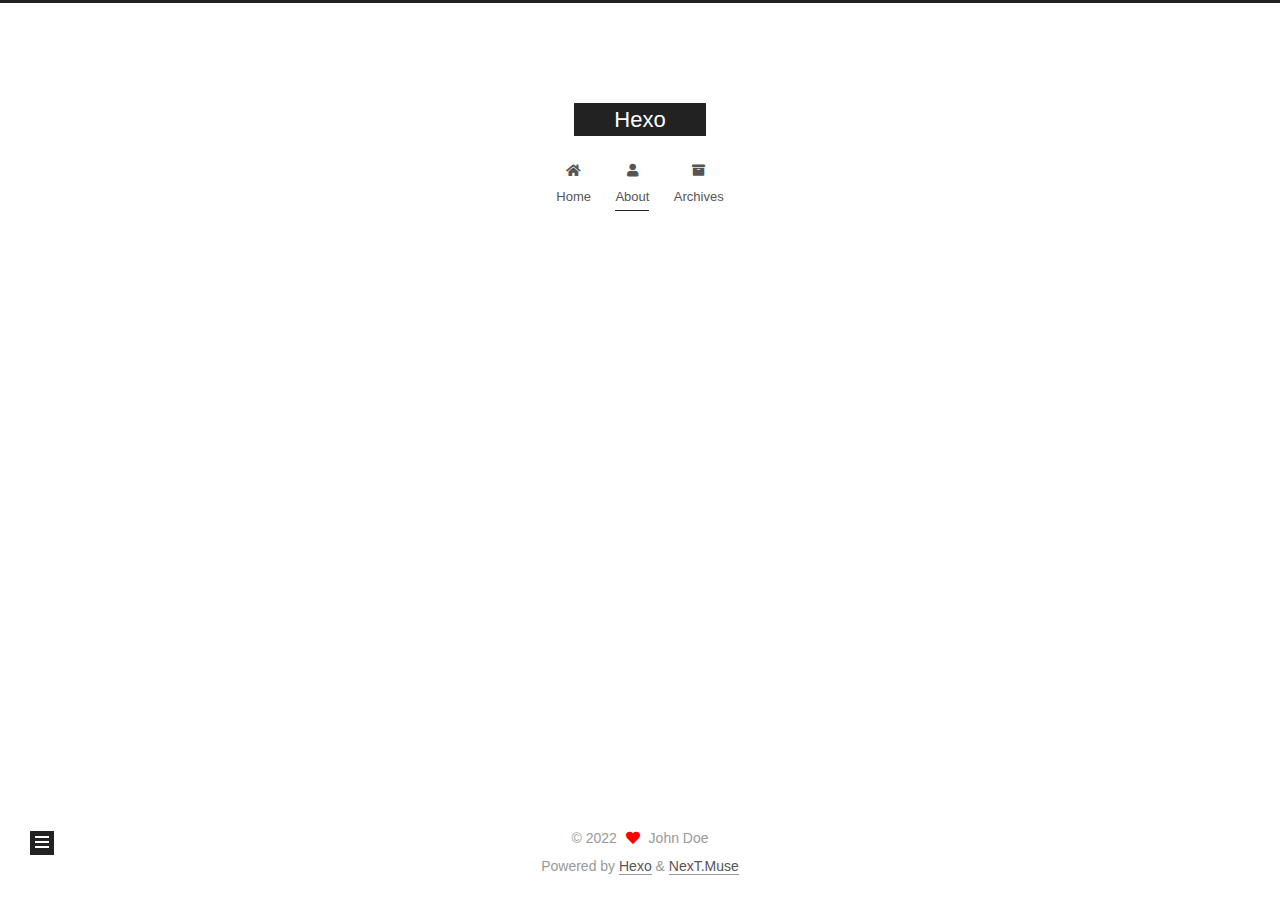
==== about/index.html @ 8fcbbedd "Site updated: 2022-01-20 19:32:30" ====
<!DOCTYPE html>
<html lang="en">
<head>
  <meta charset="UTF-8">
<meta name="viewport" content="width=device-width, initial-scale=1, maximum-scale=2">
<meta name="theme-color" content="#222">
<meta name="generator" content="Hexo 5.4.0">
  <link rel="apple-touch-icon" sizes="180x180" href="/images/apple-touch-icon-next.png">
  <link rel="icon" type="image/png" sizes="32x32" href="/images/favicon-32x32-next.png">
  <link rel="icon" type="image/png" sizes="16x16" href="/images/favicon-16x16-next.png">
  <link rel="mask-icon" href="/images/logo.svg" color="#222">

<link rel="stylesheet" href="/css/main.css">


<link rel="stylesheet" href="/lib/font-awesome/css/all.min.css">

<script id="hexo-configurations">
    var NexT = window.NexT || {};
    var CONFIG = {"hostname":"example.com","root":"/","scheme":"Muse","version":"7.8.0","exturl":false,"sidebar":{"position":"left","display":"post","padding":18,"offset":12,"onmobile":false},"copycode":{"enable":false,"show_result":false,"style":null},"back2top":{"enable":true,"sidebar":false,"scrollpercent":false},"bookmark":{"enable":false,"color":"#222","save":"auto"},"fancybox":false,"mediumzoom":false,"lazyload":false,"pangu":false,"comments":{"style":"tabs","active":null,"storage":true,"lazyload":false,"nav":null},"algolia":{"hits":{"per_page":10},"labels":{"input_placeholder":"Search for Posts","hits_empty":"We didn't find any results for the search: ${query}","hits_stats":"${hits} results found in ${time} ms"}},"localsearch":{"enable":false,"trigger":"auto","top_n_per_article":1,"unescape":false,"preload":false},"motion":{"enable":true,"async":false,"transition":{"post_block":"fadeIn","post_header":"slideDownIn","post_body":"slideDownIn","coll_header":"slideLeftIn","sidebar":"slideUpIn"}}};
  </script>

  <meta name="description" content="你好，我是林林。">
<meta property="og:type" content="website">
<meta property="og:title" content="about">
<meta property="og:url" content="http://example.com/about/index.html">
<meta property="og:site_name" content="Hexo">
<meta property="og:description" content="你好，我是林林。">
<meta property="og:locale" content="en_US">
<meta property="article:published_time" content="2022-01-20T11:14:21.000Z">
<meta property="article:modified_time" content="2022-01-20T11:15:12.219Z">
<meta property="article:author" content="John Doe">
<meta name="twitter:card" content="summary">

<link rel="canonical" href="http://example.com/about/">


<script id="page-configurations">
  // https://hexo.io/docs/variables.html
  CONFIG.page = {
    sidebar: "",
    isHome : false,
    isPost : false,
    lang   : 'en'
  };
</script>

  <title>about | Hexo
</title>
  






  <noscript>
  <style>
  .use-motion .brand,
  .use-motion .menu-item,
  .sidebar-inner,
  .use-motion .post-block,
  .use-motion .pagination,
  .use-motion .comments,
  .use-motion .post-header,
  .use-motion .post-body,
  .use-motion .collection-header { opacity: initial; }

  .use-motion .site-title,
  .use-motion .site-subtitle {
    opacity: initial;
    top: initial;
  }

  .use-motion .logo-line-before i { left: initial; }
  .use-motion .logo-line-after i { right: initial; }
  </style>
</noscript>

</head>

<body itemscope itemtype="http://schema.org/WebPage">
  <div class="container use-motion">
    <div class="headband"></div>

    <header class="header" itemscope itemtype="http://schema.org/WPHeader">
      <div class="header-inner"><div class="site-brand-container">
  <div class="site-nav-toggle">
    <div class="toggle" aria-label="Toggle navigation bar">
      <span class="toggle-line toggle-line-first"></span>
      <span class="toggle-line toggle-line-middle"></span>
      <span class="toggle-line toggle-line-last"></span>
    </div>
  </div>

  <div class="site-meta">

    <a href="/" class="brand" rel="start">
      <span class="logo-line-before"><i></i></span>
      <h1 class="site-title">Hexo</h1>
      <span class="logo-line-after"><i></i></span>
    </a>
  </div>

  <div class="site-nav-right">
    <div class="toggle popup-trigger">
    </div>
  </div>
</div>




<nav class="site-nav">
  <ul id="menu" class="main-menu menu">
        <li class="menu-item menu-item-home">

    <a href="/" rel="section"><i class="fa fa-home fa-fw"></i>Home</a>

  </li>
        <li class="menu-item menu-item-about">

    <a href="/about/" rel="section"><i class="fa fa-user fa-fw"></i>About</a>

  </li>
        <li class="menu-item menu-item-archives">

    <a href="/archives/" rel="section"><i class="fa fa-archive fa-fw"></i>Archives</a>

  </li>
  </ul>
</nav>




</div>
    </header>

    
  <div class="back-to-top">
    <i class="fa fa-arrow-up"></i>
    <span>0%</span>
  </div>


    <main class="main">
      <div class="main-inner">
        <div class="content-wrap">
          
  
  

          <div class="content page posts-expand">
            

    
    
    
    <div class="post-block" lang="en">
      <header class="post-header">

<h1 class="post-title" itemprop="name headline">about
</h1>

<div class="post-meta">
  

</div>

</header>

      
      
      
      <div class="post-body">
          <p>你好，我是林林。</p>

      </div>
      
      
      
    </div>
    

    
    
    


          </div>
          

<script>
  window.addEventListener('tabs:register', () => {
    let { activeClass } = CONFIG.comments;
    if (CONFIG.comments.storage) {
      activeClass = localStorage.getItem('comments_active') || activeClass;
    }
    if (activeClass) {
      let activeTab = document.querySelector(`a[href="#comment-${activeClass}"]`);
      if (activeTab) {
        activeTab.click();
      }
    }
  });
  if (CONFIG.comments.storage) {
    window.addEventListener('tabs:click', event => {
      if (!event.target.matches('.tabs-comment .tab-content .tab-pane')) return;
      let commentClass = event.target.classList[1];
      localStorage.setItem('comments_active', commentClass);
    });
  }
</script>

        </div>
          
  
  <div class="toggle sidebar-toggle">
    <span class="toggle-line toggle-line-first"></span>
    <span class="toggle-line toggle-line-middle"></span>
    <span class="toggle-line toggle-line-last"></span>
  </div>

  <aside class="sidebar">
    <div class="sidebar-inner">

      <ul class="sidebar-nav motion-element">
        <li class="sidebar-nav-toc">
          Table of Contents
        </li>
        <li class="sidebar-nav-overview">
          Overview
        </li>
      </ul>

      <!--noindex-->
      <div class="post-toc-wrap sidebar-panel">
      </div>
      <!--/noindex-->

      <div class="site-overview-wrap sidebar-panel">
        <div class="site-author motion-element" itemprop="author" itemscope itemtype="http://schema.org/Person">
  <p class="site-author-name" itemprop="name">John Doe</p>
  <div class="site-description" itemprop="description"></div>
</div>
<div class="site-state-wrap motion-element">
  <nav class="site-state">
      <div class="site-state-item site-state-posts">
          <a href="/archives/">
        
          <span class="site-state-item-count">1</span>
          <span class="site-state-item-name">posts</span>
        </a>
      </div>
  </nav>
</div>



      </div>

    </div>
  </aside>
  <div id="sidebar-dimmer"></div>


      </div>
    </main>

    <footer class="footer">
      <div class="footer-inner">
        

        

<div class="copyright">
  
  &copy; 
  <span itemprop="copyrightYear">2022</span>
  <span class="with-love">
    <i class="fa fa-heart"></i>
  </span>
  <span class="author" itemprop="copyrightHolder">John Doe</span>
</div>
  <div class="powered-by">Powered by <a href="https://hexo.io/" class="theme-link" rel="noopener" target="_blank">Hexo</a> & <a href="https://muse.theme-next.org/" class="theme-link" rel="noopener" target="_blank">NexT.Muse</a>
  </div>

        








      </div>
    </footer>
  </div>

  
  <script src="/lib/anime.min.js"></script>
  <script src="/lib/velocity/velocity.min.js"></script>
  <script src="/lib/velocity/velocity.ui.min.js"></script>

<script src="/js/utils.js"></script>

<script src="/js/motion.js"></script>


<script src="/js/schemes/muse.js"></script>


<script src="/js/next-boot.js"></script>




  















  

  

</body>
</html>
---- css/main.css ----
:root {
  --body-bg-color: #fff;
  --content-bg-color: #fff;
  --card-bg-color: #f5f5f5;
  --text-color: #555;
  --blockquote-color: #666;
  --link-color: #555;
  --link-hover-color: #222;
  --brand-color: #fff;
  --brand-hover-color: #fff;
  --table-row-odd-bg-color: #f9f9f9;
  --table-row-hover-bg-color: #f5f5f5;
  --menu-item-bg-color: #f5f5f5;
  --btn-default-bg: #222;
  --btn-default-color: #fff;
  --btn-default-border-color: #222;
  --btn-default-hover-bg: #fff;
  --btn-default-hover-color: #222;
  --btn-default-hover-border-color: #222;
}
html {
  line-height: 1.15; /* 1 */
  -webkit-text-size-adjust: 100%; /* 2 */
}
body {
  margin: 0;
}
main {
  display: block;
}
h1 {
  font-size: 2em;
  margin: 0.67em 0;
}
hr {
  box-sizing: content-box; /* 1 */
  height: 0; /* 1 */
  overflow: visible; /* 2 */
}
pre {
  font-family: monospace, monospace; /* 1 */
  font-size: 1em; /* 2 */
}
a {
  background: transparent;
}
abbr[title] {
  border-bottom: none; /* 1 */
  text-decoration: underline; /* 2 */
  text-decoration: underline dotted; /* 2 */
}
b,
strong {
  font-weight: bolder;
}
code,
kbd,
samp {
  font-family: monospace, monospace; /* 1 */
  font-size: 1em; /* 2 */
}
small {
  font-size: 80%;
}
sub,
sup {
  font-size: 75%;
  line-height: 0;
  position: relative;
  vertical-align: baseline;
}
sub {
  bottom: -0.25em;
}
sup {
  top: -0.5em;
}
img {
  border-style: none;
}
button,
input,
optgroup,
select,
textarea {
  font-family: inherit; /* 1 */
  font-size: 100%; /* 1 */
  line-height: 1.15; /* 1 */
  margin: 0; /* 2 */
}
button,
input {
/* 1 */
  overflow: visible;
}
button,
select {
/* 1 */
  text-transform: none;
}
button,
[type='button'],
[type='reset'],
[type='submit'] {
  -webkit-appearance: button;
}
button::-moz-focus-inner,
[type='button']::-moz-focus-inner,
[type='reset']::-moz-focus-inner,
[type='submit']::-moz-focus-inner {
  border-style: none;
  padding: 0;
}
button:-moz-focusring,
[type='button']:-moz-focusring,
[type='reset']:-moz-focusring,
[type='submit']:-moz-focusring {
  outline: 1px dotted ButtonText;
}
fieldset {
  padding: 0.35em 0.75em 0.625em;
}
legend {
  box-sizing: border-box; /* 1 */
  color: inherit; /* 2 */
  display: table; /* 1 */
  max-width: 100%; /* 1 */
  padding: 0; /* 3 */
  white-space: normal; /* 1 */
}
progress {
  vertical-align: baseline;
}
textarea {
  overflow: auto;
}
[type='checkbox'],
[type='radio'] {
  box-sizing: border-box; /* 1 */
  padding: 0; /* 2 */
}
[type='number']::-webkit-inner-spin-button,
[type='number']::-webkit-outer-spin-button {
  height: auto;
}
[type='search'] {
  outline-offset: -2px; /* 2 */
  -webkit-appearance: textfield; /* 1 */
}
[type='search']::-webkit-search-decoration {
  -webkit-appearance: none;
}
::-webkit-file-upload-button {
  font: inherit; /* 2 */
  -webkit-appearance: button; /* 1 */
}
details {
  display: block;
}
summary {
  display: list-item;
}
template {
  display: none;
}
[hidden] {
  display: none;
}
::selection {
  background: #262a30;
  color: #eee;
}
html,
body {
  height: 100%;
}
body {
  background: var(--body-bg-color);
  color: var(--text-color);
  font-family: 'Lato', "PingFang SC", "Microsoft YaHei", sans-serif;
  font-size: 1em;
  line-height: 2;
}
@media (max-width: 991px) {
  body {
    padding-left: 0 !important;
    padding-right: 0 !important;
  }
}
h1,
h2,
h3,
h4,
h5,
h6 {
  font-family: 'Lato', "PingFang SC", "Microsoft YaHei", sans-serif;
  font-weight: bold;
  line-height: 1.5;
  margin: 20px 0 15px;
}
h1 {
  font-size: 1.5em;
}
h2 {
  font-size: 1.375em;
}
h3 {
  font-size: 1.25em;
}
h4 {
  font-size: 1.125em;
}
h5 {
  font-size: 1em;
}
h6 {
  font-size: 0.875em;
}
p {
  margin: 0 0 20px 0;
}
a,
span.exturl {
  border-bottom: 1px solid #999;
  color: var(--link-color);
  outline: 0;
  text-decoration: none;
  overflow-wrap: break-word;
  word-wrap: break-word;
  cursor: pointer;
}
a:hover,
span.exturl:hover {
  border-bottom-color: var(--link-hover-color);
  color: var(--link-hover-color);
}
iframe,
img,
video {
  display: block;
  margin-left: auto;
  margin-right: auto;
  max-width: 100%;
}
hr {
  background-image: repeating-linear-gradient(-45deg, #ddd, #ddd 4px, transparent 4px, transparent 8px);
  border: 0;
  height: 3px;
  margin: 40px 0;
}
blockquote {
  border-left: 4px solid #ddd;
  color: var(--blockquote-color);
  margin: 0;
  padding: 0 15px;
}
blockquote cite::before {
  content: '-';
  padding: 0 5px;
}
dt {
  font-weight: bold;
}
dd {
  margin: 0;
  padding: 0;
}
kbd {
  background-color: #f5f5f5;
  background-image: linear-gradient(#eee, #fff, #eee);
  border: 1px solid #ccc;
  border-radius: 0.2em;
  box-shadow: 0.1em 0.1em 0.2em rgba(0,0,0,0.1);
  color: #555;
  font-family: inherit;
  padding: 0.1em 0.3em;
  white-space: nowrap;
}
.table-container {
  overflow: auto;
}
table {
  border-collapse: collapse;
  border-spacing: 0;
  font-size: 0.875em;
  margin: 0 0 20px 0;
  width: 100%;
}
tbody tr:nth-of-type(odd) {
  background: var(--table-row-odd-bg-color);
}
tbody tr:hover {
  background: var(--table-row-hover-bg-color);
}
caption,
th,
td {
  font-weight: normal;
  padding: 8px;
  vertical-align: middle;
}
th,
td {
  border: 1px solid #ddd;
  border-bottom: 3px solid #ddd;
}
th {
  font-weight: 700;
  padding-bottom: 10px;
}
td {
  border-bottom-width: 1px;
}
.btn {
  background: var(--btn-default-bg);
  border: 2px solid var(--btn-default-border-color);
  border-radius: 0;
  color: var(--btn-default-color);
  display: inline-block;
  font-size: 0.875em;
  line-height: 2;
  padding: 0 20px;
  text-decoration: none;
  transition-property: background-color;
  transition-delay: 0s;
  transition-duration: 0.2s;
  transition-timing-function: ease-in-out;
}
.btn:hover {
  background: var(--btn-default-hover-bg);
  border-color: var(--btn-default-hover-border-color);
  color: var(--btn-default-hover-color);
}
.btn + .btn {
  margin: 0 0 8px 8px;
}
.btn .fa-fw {
  text-align: left;
  width: 1.285714285714286em;
}
.toggle {
  line-height: 0;
}
.toggle .toggle-line {
  background: #fff;
  display: inline-block;
  height: 2px;
  left: 0;
  position: relative;
  top: 0;
  transition: all 0.4s;
  vertical-align: top;
  width: 100%;
}
.toggle .toggle-line:not(:first-child) {
  margin-top: 3px;
}
.toggle.toggle-arrow .toggle-line-first {
  left: 50%;
  top: 2px;
  transform: rotate(45deg);
  width: 50%;
}
.toggle.toggle-arrow .toggle-line-middle {
  left: 2px;
  width: 90%;
}
.toggle.toggle-arrow .toggle-line-last {
  left: 50%;
  top: -2px;
  transform: rotate(-45deg);
  width: 50%;
}
.toggle.toggle-close .toggle-line-first {
  transform: rotate(-45deg);
  top: 5px;
}
.toggle.toggle-close .toggle-line-middle {
  opacity: 0;
}
.toggle.toggle-close .toggle-line-last {
  transform: rotate(45deg);
  top: -5px;
}
.highlight,
pre {
  background: #f7f7f7;
  color: #4d4d4c;
  line-height: 1.6;
  margin: 0 auto 20px;
}
pre,
code {
  font-family: consolas, Menlo, monospace, "PingFang SC", "Microsoft YaHei";
}
code {
  background: #eee;
  border-radius: 3px;
  color: #555;
  padding: 2px 4px;
  overflow-wrap: break-word;
  word-wrap: break-word;
}
.highlight *::selection {
  background: #d6d6d6;
}
.highlight pre {
  border: 0;
  margin: 0;
  padding: 10px 0;
}
.highlight table {
  border: 0;
  margin: 0;
  width: auto;
}
.highlight td {
  border: 0;
  padding: 0;
}
.highlight figcaption {
  background: #eff2f3;
  color: #4d4d4c;
  display: flex;
  font-size: 0.875em;
  justify-content: space-between;
  line-height: 1.2;
  padding: 0.5em;
}
.highlight figcaption a {
  color: #4d4d4c;
}
.highlight figcaption a:hover {
  border-bottom-color: #4d4d4c;
}
.highlight .gutter {
  -moz-user-select: none;
  -ms-user-select: none;
  -webkit-user-select: none;
  user-select: none;
}
.highlight .gutter pre {
  background: #eff2f3;
  color: #869194;
  padding-left: 10px;
  padding-right: 10px;
  text-align: right;
}
.highlight .code pre {
  background: #f7f7f7;
  padding-left: 10px;
  width: 100%;
}
.gist table {
  width: auto;
}
.gist table td {
  border: 0;
}
pre {
  overflow: auto;
  padding: 10px;
}
pre code {
  background: none;
  color: #4d4d4c;
  font-size: 0.875em;
  padding: 0;
  text-shadow: none;
}
pre .deletion {
  background: #fdd;
}
pre .addition {
  background: #dfd;
}
pre .meta {
  color: #eab700;
  -moz-user-select: none;
  -ms-user-select: none;
  -webkit-user-select: none;
  user-select: none;
}
pre .comment {
  color: #8e908c;
}
pre .variable,
pre .attribute,
pre .tag,
pre .name,
pre .regexp,
pre .ruby .constant,
pre .xml .tag .title,
pre .xml .pi,
pre .xml .doctype,
pre .html .doctype,
pre .css .id,
pre .css .class,
pre .css .pseudo {
  color: #c82829;
}
pre .number,
pre .preprocessor,
pre .built_in,
pre .builtin-name,
pre .literal,
pre .params,
pre .constant,
pre .command {
  color: #f5871f;
}
pre .ruby .class .title,
pre .css .rules .attribute,
pre .string,
pre .symbol,
pre .value,
pre .inheritance,
pre .header,
pre .ruby .symbol,
pre .xml .cdata,
pre .special,
pre .formula {
  color: #718c00;
}
pre .title,
pre .css .hexcolor {
  color: #3e999f;
}
pre .function,
pre .python .decorator,
pre .python .title,
pre .ruby .function .title,
pre .ruby .title .keyword,
pre .perl .sub,
pre .javascript .title,
pre .coffeescript .title {
  color: #4271ae;
}
pre .keyword,
pre .javascript .function {
  color: #8959a8;
}
.blockquote-center {
  border-left: none;
  margin: 40px 0;
  padding: 0;
  position: relative;
  text-align: center;
}
.blockquote-center .fa {
  display: block;
  opacity: 0.6;
  position: absolute;
  width: 100%;
}
.blockquote-center .fa-quote-left {
  border-top: 1px solid #ccc;
  text-align: left;
  top: -20px;
}
.blockquote-center .fa-quote-right {
  border-bottom: 1px solid #ccc;
  text-align: right;
  bottom: -20px;
}
.blockquote-center p,
.blockquote-center div {
  text-align: center;
}
.post-body .group-picture img {
  margin: 0 auto;
  padding: 0 3px;
}
.group-picture-row {
  margin-bottom: 6px;
  overflow: hidden;
}
.group-picture-column {
  float: left;
  margin-bottom: 10px;
}
.post-body .label {
  color: #555;
  display: inline;
  padding: 0 2px;
}
.post-body .label.default {
  background: #f0f0f0;
}
.post-body .label.primary {
  background: #efe6f7;
}
.post-body .label.info {
  background: #e5f2f8;
}
.post-body .label.success {
  background: #e7f4e9;
}
.post-body .label.warning {
  background: #fcf6e1;
}
.post-body .label.danger {
  background: #fae8eb;
}
.post-body .tabs {
  margin-bottom: 20px;
}
.post-body .tabs,
.tabs-comment {
  display: block;
  padding-top: 10px;
  position: relative;
}
.post-body .tabs ul.nav-tabs,
.tabs-comment ul.nav-tabs {
  display: flex;
  flex-wrap: wrap;
  margin: 0;
  margin-bottom: -1px;
  padding: 0;
}
@media (max-width: 413px) {
  .post-body .tabs ul.nav-tabs,
  .tabs-comment ul.nav-tabs {
    display: block;
    margin-bottom: 5px;
  }
}
.post-body .tabs ul.nav-tabs li.tab,
.tabs-comment ul.nav-tabs li.tab {
  border-bottom: 1px solid #ddd;
  border-left: 1px solid transparent;
  border-right: 1px solid transparent;
  border-top: 3px solid transparent;
  flex-grow: 1;
  list-style-type: none;
  border-radius: 0 0 0 0;
}
@media (max-width: 413px) {
  .post-body .tabs ul.nav-tabs li.tab,
  .tabs-comment ul.nav-tabs li.tab {
    border-bottom: 1px solid transparent;
    border-left: 3px solid transparent;
    border-right: 1px solid transparent;
    border-top: 1px solid transparent;
  }
}
@media (max-width: 413px) {
  .post-body .tabs ul.nav-tabs li.tab,
  .tabs-comment ul.nav-tabs li.tab {
    border-radius: 0;
  }
}
.post-body .tabs ul.nav-tabs li.tab a,
.tabs-comment ul.nav-tabs li.tab a {
  border-bottom: initial;
  display: block;
  line-height: 1.8;
  outline: 0;
  padding: 0.25em 0.75em;
  text-align: center;
  transition-delay: 0s;
  transition-duration: 0.2s;
  transition-timing-function: ease-out;
}
.post-body .tabs ul.nav-tabs li.tab a i,
.tabs-comment ul.nav-tabs li.tab a i {
  width: 1.285714285714286em;
}
.post-body .tabs ul.nav-tabs li.tab.active,
.tabs-comment ul.nav-tabs li.tab.active {
  border-bottom: 1px solid transparent;
  border-left: 1px solid #ddd;
  border-right: 1px solid #ddd;
  border-top: 3px solid #fc6423;
}
@media (max-width: 413px) {
  .post-body .tabs ul.nav-tabs li.tab.active,
  .tabs-comment ul.nav-tabs li.tab.active {
    border-bottom: 1px solid #ddd;
    border-left: 3px solid #fc6423;
    border-right: 1px solid #ddd;
    border-top: 1px solid #ddd;
  }
}
.post-body .tabs ul.nav-tabs li.tab.active a,
.tabs-comment ul.nav-tabs li.tab.active a {
  color: var(--link-color);
  cursor: default;
}
.post-body .tabs .tab-content .tab-pane,
.tabs-comment .tab-content .tab-pane {
  border: 1px solid #ddd;
  border-top: 0;
  padding: 20px 20px 0 20px;
  border-radius: 0;
}
.post-body .tabs .tab-content .tab-pane:not(.active),
.tabs-comment .tab-content .tab-pane:not(.active) {
  display: none;
}
.post-body .tabs .tab-content .tab-pane.active,
.tabs-comment .tab-content .tab-pane.active {
  display: block;
}
.post-body .tabs .tab-content .tab-pane.active:nth-of-type(1),
.tabs-comment .tab-content .tab-pane.active:nth-of-type(1) {
  border-radius: 0 0 0 0;
}
@media (max-width: 413px) {
  .post-body .tabs .tab-content .tab-pane.active:nth-of-type(1),
  .tabs-comment .tab-content .tab-pane.active:nth-of-type(1) {
    border-radius: 0;
  }
}
.post-body .note {
  border-radius: 3px;
  margin-bottom: 20px;
  padding: 1em;
  position: relative;
  border: 1px solid #eee;
  border-left-width: 5px;
}
.post-body .note h2,
.post-body .note h3,
.post-body .note h4,
.post-body .note h5,
.post-body .note h6 {
  margin-top: 0;
  border-bottom: initial;
  margin-bottom: 0;
  padding-top: 0;
}
.post-body .note p:first-child,
.post-body .note ul:first-child,
.post-body .note ol:first-child,
.post-body .note table:first-child,
.post-body .note pre:first-child,
.post-body .note blockquote:first-child,
.post-body .note img:first-child {
  margin-top: 0;
}
.post-body .note p:last-child,
.post-body .note ul:last-child,
.post-body .note ol:last-child,
.post-body .note table:last-child,
.post-body .note pre:last-child,
.post-body .note blockquote:last-child,
.post-body .note img:last-child {
  margin-bottom: 0;
}
.post-body .note.default {
  border-left-color: #777;
}
.post-body .note.default h2,
.post-body .note.default h3,
.post-body .note.default h4,
.post-body .note.default h5,
.post-body .note.default h6 {
  color: #777;
}
.post-body .note.primary {
  border-left-color: #6f42c1;
}
.post-body .note.primary h2,
.post-body .note.primary h3,
.post-body .note.primary h4,
.post-body .note.primary h5,
.post-body .note.primary h6 {
  color: #6f42c1;
}
.post-body .note.info {
  border-left-color: #428bca;
}
.post-body .note.info h2,
.post-body .note.info h3,
.post-body .note.info h4,
.post-body .note.info h5,
.post-body .note.info h6 {
  color: #428bca;
}
.post-body .note.success {
  border-left-color: #5cb85c;
}
.post-body .note.success h2,
.post-body .note.success h3,
.post-body .note.success h4,
.post-body .note.success h5,
.post-body .note.success h6 {
  color: #5cb85c;
}
.post-body .note.warning {
  border-left-color: #f0ad4e;
}
.post-body .note.warning h2,
.post-body .note.warning h3,
.post-body .note.warning h4,
.post-body .note.warning h5,
.post-body .note.warning h6 {
  color: #f0ad4e;
}
.post-body .note.danger {
  border-left-color: #d9534f;
}
.post-body .note.danger h2,
.post-body .note.danger h3,
.post-body .note.danger h4,
.post-body .note.danger h5,
.post-body .note.danger h6 {
  color: #d9534f;
}
.pagination .prev,
.pagination .next,
.pagination .page-number,
.pagination .space {
  display: inline-block;
  margin: 0 10px;
  padding: 0 11px;
  position: relative;
  top: -1px;
}
@media (max-width: 767px) {
  .pagination .prev,
  .pagination .next,
  .pagination .page-number,
  .pagination .space {
    margin: 0 5px;
  }
}
.pagination {
  border-top: 1px solid #eee;
  margin: 120px 0 0;
  text-align: center;
}
.pagination .prev,
.pagination .next,
.pagination .page-number {
  border-bottom: 0;
  border-top: 1px solid #eee;
  transition-property: border-color;
  transition-delay: 0s;
  transition-duration: 0.2s;
  transition-timing-function: ease-in-out;
}
.pagination .prev:hover,
.pagination .next:hover,
.pagination .page-number:hover {
  border-top-color: #222;
}
.pagination .space {
  margin: 0;
  padding: 0;
}
.pagination .prev {
  margin-left: 0;
}
.pagination .next {
  margin-right: 0;
}
.pagination .page-number.current {
  background: #ccc;
  border-top-color: #ccc;
  color: #fff;
}
@media (max-width: 767px) {
  .pagination {
    border-top: none;
  }
  .pagination .prev,
  .pagination .next,
  .pagination .page-number {
    border-bottom: 1px solid #eee;
    border-top: 0;
    margin-bottom: 10px;
    padding: 0 10px;
  }
  .pagination .prev:hover,
  .pagination .next:hover,
  .pagination .page-number:hover {
    border-bottom-color: #222;
  }
}
.comments {
  margin-top: 60px;
  overflow: hidden;
}
.comment-button-group {
  display: flex;
  flex-wrap: wrap-reverse;
  justify-content: center;
  margin: 1em 0;
}
.comment-button-group .comment-button {
  margin: 0.1em 0.2em;
}
.comment-button-group .comment-button.active {
  background: var(--btn-default-hover-bg);
  border-color: var(--btn-default-hover-border-color);
  color: var(--btn-default-hover-color);
}
.comment-position {
  display: none;
}
.comment-position.active {
  display: block;
}
.tabs-comment {
  background: var(--content-bg-color);
  margin-top: 4em;
  padding-top: 0;
}
.tabs-comment .comments {
  border: 0;
  box-shadow: none;
  margin-top: 0;
  padding-top: 0;
}
.container {
  min-height: 100%;
  position: relative;
}
.main-inner {
  margin: 0 auto;
  width: 700px;
}
@media (min-width: 1200px) {
  .main-inner {
    width: 800px;
  }
}
@media (min-width: 1600px) {
  .main-inner {
    width: 900px;
  }
}
@media (max-width: 767px) {
  .content-wrap {
    padding: 0 20px;
  }
}
.header {
  background: transparent;
}
.header-inner {
  margin: 0 auto;
  width: 700px;
}
@media (min-width: 1200px) {
  .header-inner {
    width: 800px;
  }
}
@media (min-width: 1600px) {
  .header-inner {
    width: 900px;
  }
}
.site-brand-container {
  display: flex;
  flex-shrink: 0;
  padding: 0 10px;
}
.headband {
  background: #222;
  height: 3px;
}
.site-meta {
  flex-grow: 1;
  text-align: center;
}
@media (max-width: 767px) {
  .site-meta {
    text-align: center;
  }
}
.brand {
  border-bottom: none;
  color: var(--brand-color);
  display: inline-block;
  line-height: 1.375em;
  padding: 0 40px;
  position: relative;
}
.brand:hover {
  color: var(--brand-hover-color);
}
.site-title {
  font-family: 'Lato', "PingFang SC", "Microsoft YaHei", sans-serif;
  font-size: 1.375em;
  font-weight: normal;
  margin: 0;
}
.site-subtitle {
  color: #999;
  font-size: 0.8125em;
  margin: 10px 0;
}
.use-motion .brand {
  opacity: 0;
}
.use-motion .site-title,
.use-motion .site-subtitle,
.use-motion .custom-logo-image {
  opacity: 0;
  position: relative;
  top: -10px;
}
.site-nav-toggle,
.site-nav-right {
  display: none;
}
@media (max-width: 767px) {
  .site-nav-toggle,
  .site-nav-right {
    display: flex;
    flex-direction: column;
    justify-content: center;
  }
}
.site-nav-toggle .toggle,
.site-nav-right .toggle {
  color: var(--text-color);
  padding: 10px;
  width: 22px;
}
.site-nav-toggle .toggle .toggle-line,
.site-nav-right .toggle .toggle-line {
  background: var(--text-color);
  border-radius: 1px;
}
.site-nav {
  display: block;
}
@media (max-width: 767px) {
  .site-nav {
    clear: both;
    display: none;
  }
}
.site-nav.site-nav-on {
  display: block;
}
.menu {
  margin-top: 20px;
  padding-left: 0;
  text-align: center;
}
.menu-item {
  display: inline-block;
  list-style: none;
  margin: 0 10px;
}
@media (max-width: 767px) {
  .menu-item {
    display: block;
    margin-top: 10px;
  }
  .menu-item.menu-item-search {
    display: none;
  }
}
.menu-item a,
.menu-item span.exturl {
  border-bottom: 0;
  display: block;
  font-size: 0.8125em;
  transition-property: border-color;
  transition-delay: 0s;
  transition-duration: 0.2s;
  transition-timing-function: ease-in-out;
}
@media (hover: none) {
  .menu-item a:hover,
  .menu-item span.exturl:hover {
    border-bottom-color: transparent !important;
  }
}
.menu-item .fa,
.menu-item .fab,
.menu-item .far,
.menu-item .fas {
  margin-right: 8px;
}
.menu-item .badge {
  display: inline-block;
  font-weight: bold;
  line-height: 1;
  margin-left: 0.35em;
  margin-top: 0.35em;
  text-align: center;
  white-space: nowrap;
}
@media (max-width: 767px) {
  .menu-item .badge {
    float: right;
    margin-left: 0;
  }
}
.menu-item-active a,
.menu .menu-item a:hover,
.menu .menu-item span.exturl:hover {
  background: var(--menu-item-bg-color);
}
.use-motion .menu-item {
  opacity: 0;
}
.sidebar {
  background: #222;
  bottom: 0;
  box-shadow: inset 0 2px 6px #000;
  position: fixed;
  top: 0;
}
@media (max-width: 991px) {
  .sidebar {
    display: none;
  }
}
.sidebar-inner {
  color: #999;
  padding: 18px 10px;
  text-align: center;
}
.cc-license {
  margin-top: 10px;
  text-align: center;
}
.cc-license .cc-opacity {
  border-bottom: none;
  opacity: 0.7;
}
.cc-license .cc-opacity:hover {
  opacity: 0.9;
}
.cc-license img {
  display: inline-block;
}
.site-author-image {
  border: 2px solid #333;
  display: block;
  margin: 0 auto;
  max-width: 96px;
  padding: 2px;
}
.site-author-name {
  color: #f5f5f5;
  font-weight: normal;
  margin: 5px 0 0;
  text-align: center;
}
.site-description {
  color: #999;
  font-size: 1em;
  margin-top: 5px;
  text-align: center;
}
.links-of-author {
  margin-top: 15px;
}
.links-of-author a,
.links-of-author span.exturl {
  border-bottom-color: #555;
  display: inline-block;
  font-size: 0.8125em;
  margin-bottom: 10px;
  margin-right: 10px;
  vertical-align: middle;
}
.links-of-author a::before,
.links-of-author span.exturl::before {
  background: #ff6e99;
  border-radius: 50%;
  content: ' ';
  display: inline-block;
  height: 4px;
  margin-right: 3px;
  vertical-align: middle;
  width: 4px;
}
.sidebar-button {
  margin-top: 15px;
}
.sidebar-button a {
  border: 1px solid #fc6423;
  border-radius: 4px;
  color: #fc6423;
  display: inline-block;
  padding: 0 15px;
}
.sidebar-button a .fa,
.sidebar-button a .fab,
.sidebar-button a .far,
.sidebar-button a .fas {
  margin-right: 5px;
}
.sidebar-button a:hover {
  background: #fc6423;
  border: 1px solid #fc6423;
  color: #fff;
}
.sidebar-button a:hover .fa,
.sidebar-button a:hover .fab,
.sidebar-button a:hover .far,
.sidebar-button a:hover .fas {
  color: #fff;
}
.links-of-blogroll {
  font-size: 0.8125em;
  margin-top: 10px;
}
.links-of-blogroll-title {
  font-size: 0.875em;
  font-weight: 600;
  margin-top: 0;
}
.links-of-blogroll-list {
  list-style: none;
  margin: 0;
  padding: 0;
}
#sidebar-dimmer {
  display: none;
}
@media (max-width: 767px) {
  #sidebar-dimmer {
    background: #000;
    display: block;
    height: 100%;
    left: 100%;
    opacity: 0;
    position: fixed;
    top: 0;
    width: 100%;
    z-index: 1100;
  }
  .sidebar-active + #sidebar-dimmer {
    opacity: 0.7;
    transform: translateX(-100%);
    transition: opacity 0.5s;
  }
}
.sidebar-nav {
  margin: 0;
  padding-bottom: 20px;
  padding-left: 0;
}
.sidebar-nav li {
  border-bottom: 1px solid transparent;
  color: #666;
  cursor: pointer;
  display: inline-block;
  font-size: 0.875em;
}
.sidebar-nav li.sidebar-nav-overview {
  margin-left: 10px;
}
.sidebar-nav li:hover {
  color: #f5f5f5;
}
.sidebar-nav .sidebar-nav-active {
  border-bottom-color: #87daff;
  color: #87daff;
}
.sidebar-nav .sidebar-nav-active:hover {
  color: #87daff;
}
.sidebar-panel {
  display: none;
  overflow-x: hidden;
  overflow-y: auto;
}
.sidebar-panel-active {
  display: block;
}
.sidebar-toggle {
  background: #222;
  bottom: 45px;
  cursor: pointer;
  height: 14px;
  left: 30px;
  padding: 5px;
  position: fixed;
  width: 14px;
  z-index: 1300;
}
@media (max-width: 991px) {
  .sidebar-toggle {
    left: 20px;
    opacity: 0.8;
    display: none;
  }
}
.sidebar-toggle:hover .toggle-line {
  background: #87daff;
}
.post-toc {
  font-size: 0.875em;
}
.post-toc ol {
  list-style: none;
  margin: 0;
  padding: 0 2px 5px 10px;
  text-align: left;
}
.post-toc ol > ol {
  padding-left: 0;
}
.post-toc ol a {
  transition-property: all;
  transition-delay: 0s;
  transition-duration: 0.2s;
  transition-timing-function: ease-in-out;
}
.post-toc .nav-item {
  line-height: 1.8;
  overflow: hidden;
  text-overflow: ellipsis;
  white-space: nowrap;
}
.post-toc .nav .nav-child {
  display: none;
}
.post-toc .nav .active > .nav-child {
  display: block;
}
.post-toc .nav .active-current > .nav-child {
  display: block;
}
.post-toc .nav .active-current > .nav-child > .nav-item {
  display: block;
}
.post-toc .nav .active > a {
  border-bottom-color: #87daff;
  color: #87daff;
}
.post-toc .nav .active-current > a {
  color: #87daff;
}
.post-toc .nav .active-current > a:hover {
  color: #87daff;
}
.site-state {
  display: flex;
  justify-content: center;
  line-height: 1.4;
  margin-top: 10px;
  overflow: hidden;
  text-align: center;
  white-space: nowrap;
}
.site-state-item {
  padding: 0 15px;
}
.site-state-item:not(:first-child) {
  border-left: 1px solid #333;
}
.site-state-item a {
  border-bottom: none;
}
.site-state-item-count {
  display: block;
  font-size: 1.25em;
  font-weight: 600;
  text-align: center;
}
.site-state-item-name {
  color: inherit;
  font-size: 0.875em;
}
.footer {
  color: #999;
  font-size: 0.875em;
  padding: 20px 0;
}
.footer.footer-fixed {
  bottom: 0;
  left: 0;
  position: absolute;
  right: 0;
}
.footer-inner {
  box-sizing: border-box;
  margin: 0 auto;
  text-align: center;
  width: 700px;
}
@media (min-width: 1200px) {
  .footer-inner {
    width: 800px;
  }
}
@media (min-width: 1600px) {
  .footer-inner {
    width: 900px;
  }
}
.languages {
  display: inline-block;
  font-size: 1.125em;
  position: relative;
}
.languages .lang-select-label span {
  margin: 0 0.5em;
}
.languages .lang-select {
  height: 100%;
  left: 0;
  opacity: 0;
  position: absolute;
  top: 0;
  width: 100%;
}
.with-love {
  color: #ff0000;
  display: inline-block;
  margin: 0 5px;
}
.powered-by,
.theme-info {
  display: inline-block;
}
@-moz-keyframes iconAnimate {
  0%, 100% {
    transform: scale(1);
  }
  10%, 30% {
    transform: scale(0.9);
  }
  20%, 40%, 60%, 80% {
    transform: scale(1.1);
  }
  50%, 70% {
    transform: scale(1.1);
  }
}
@-webkit-keyframes iconAnimate {
  0%, 100% {
    transform: scale(1);
  }
  10%, 30% {
    transform: scale(0.9);
  }
  20%, 40%, 60%, 80% {
    transform: scale(1.1);
  }
  50%, 70% {
    transform: scale(1.1);
  }
}
@-o-keyframes iconAnimate {
  0%, 100% {
    transform: scale(1);
  }
  10%, 30% {
    transform: scale(0.9);
  }
  20%, 40%, 60%, 80% {
    transform: scale(1.1);
  }
  50%, 70% {
    transform: scale(1.1);
  }
}
@keyframes iconAnimate {
  0%, 100% {
    transform: scale(1);
  }
  10%, 30% {
    transform: scale(0.9);
  }
  20%, 40%, 60%, 80% {
    transform: scale(1.1);
  }
  50%, 70% {
    transform: scale(1.1);
  }
}
.back-to-top {
  font-size: 12px;
  text-align: center;
  transition-delay: 0s;
  transition-duration: 0.2s;
  transition-timing-function: ease-in-out;
}
.back-to-top {
  background: #222;
  bottom: -100px;
  box-sizing: border-box;
  color: #fff;
  cursor: pointer;
  left: 30px;
  opacity: 1;
  padding: 0 6px;
  position: fixed;
  transition-property: bottom;
  z-index: 1300;
  width: 24px;
}
.back-to-top span {
  display: none;
}
.back-to-top:hover {
  color: #87daff;
}
.back-to-top.back-to-top-on {
  bottom: 19px;
}
@media (max-width: 991px) {
  .back-to-top {
    left: 20px;
    opacity: 0.8;
  }
}
.post-body {
  font-family: 'Lato', "PingFang SC", "Microsoft YaHei", sans-serif;
  overflow-wrap: break-word;
  word-wrap: break-word;
}
@media (min-width: 1200px) {
  .post-body {
    font-size: 1.125em;
  }
}
.post-body .exturl .fa {
  font-size: 0.875em;
  margin-left: 4px;
}
.post-body .image-caption,
.post-body .figure .caption {
  color: #999;
  font-size: 0.875em;
  font-weight: bold;
  line-height: 1;
  margin: -20px auto 15px;
  text-align: center;
}
.post-sticky-flag {
  display: inline-block;
  transform: rotate(30deg);
}
.post-button {
  margin-top: 40px;
  text-align: center;
}
.use-motion .post-block,
.use-motion .pagination,
.use-motion .comments {
  opacity: 0;
}
.use-motion .post-header {
  opacity: 0;
}
.use-motion .post-body {
  opacity: 0;
}
.use-motion .collection-header {
  opacity: 0;
}
.posts-collapse {
  margin-left: 35px;
  position: relative;
}
@media (max-width: 767px) {
  .posts-collapse {
    margin-left: 0px;
    margin-right: 0px;
  }
}
.posts-collapse .collection-title {
  font-size: 1.125em;
  position: relative;
}
.posts-collapse .collection-title::before {
  background: #999;
  border: 1px solid #fff;
  border-radius: 50%;
  content: ' ';
  height: 10px;
  left: 0;
  margin-left: -6px;
  margin-top: -4px;
  position: absolute;
  top: 50%;
  width: 10px;
}
.posts-collapse .collection-year {
  font-size: 1.5em;
  font-weight: bold;
  margin: 60px 0;
  position: relative;
}
.posts-collapse .collection-year::before {
  background: #bbb;
  border-radius: 50%;
  content: ' ';
  height: 8px;
  left: 0;
  margin-left: -4px;
  margin-top: -4px;
  position: absolute;
  top: 50%;
  width: 8px;
}
.posts-collapse .collection-header {
  display: block;
  margin: 0 0 0 20px;
}
.posts-collapse .collection-header small {
  color: #bbb;
  margin-left: 5px;
}
.posts-collapse .post-header {
  border-bottom: 1px dashed #ccc;
  margin: 30px 0;
  padding-left: 15px;
  position: relative;
  transition-property: border;
  transition-delay: 0s;
  transition-duration: 0.2s;
  transition-timing-function: ease-in-out;
}
.posts-collapse .post-header::before {
  background: #bbb;
  border: 1px solid #fff;
  border-radius: 50%;
  content: ' ';
  height: 6px;
  left: 0;
  margin-left: -4px;
  position: absolute;
  top: 0.75em;
  transition-property: background;
  width: 6px;
  transition-delay: 0s;
  transition-duration: 0.2s;
  transition-timing-function: ease-in-out;
}
.posts-collapse .post-header:hover {
  border-bottom-color: #666;
}
.posts-collapse .post-header:hover::before {
  background: #222;
}
.posts-collapse .post-meta {
  display: inline;
  font-size: 0.75em;
  margin-right: 10px;
}
.posts-collapse .post-title {
  display: inline;
}
.posts-collapse .post-title a,
.posts-collapse .post-title span.exturl {
  border-bottom: none;
  color: var(--link-color);
}
.posts-collapse .post-title .fa-external-link-alt {
  font-size: 0.875em;
  margin-left: 5px;
}
.posts-collapse::before {
  background: #f5f5f5;
  content: ' ';
  height: 100%;
  left: 0;
  margin-left: -2px;
  position: absolute;
  top: 1.25em;
  width: 4px;
}
.post-eof {
  background: #ccc;
  height: 1px;
  margin: 80px auto 60px;
  text-align: center;
  width: 8%;
}
.post-block:last-of-type .post-eof {
  display: none;
}
.content {
  padding-top: 40px;
}
@media (min-width: 992px) {
  .post-body {
    text-align: justify;
  }
}
@media (max-width: 991px) {
  .post-body {
    text-align: justify;
  }
}
.post-body h1,
.post-body h2,
.post-body h3,
.post-body h4,
.post-body h5,
.post-body h6 {
  padding-top: 10px;
}
.post-body h1 .header-anchor,
.post-body h2 .header-anchor,
.post-body h3 .header-anchor,
.post-body h4 .header-anchor,
.post-body h5 .header-anchor,
.post-body h6 .header-anchor {
  border-bottom-style: none;
  color: #ccc;
  float: right;
  margin-left: 10px;
  visibility: hidden;
}
.post-body h1 .header-anchor:hover,
.post-body h2 .header-anchor:hover,
.post-body h3 .header-anchor:hover,
.post-body h4 .header-anchor:hover,
.post-body h5 .header-anchor:hover,
.post-body h6 .header-anchor:hover {
  color: inherit;
}
.post-body h1:hover .header-anchor,
.post-body h2:hover .header-anchor,
.post-body h3:hover .header-anchor,
.post-body h4:hover .header-anchor,
.post-body h5:hover .header-anchor,
.post-body h6:hover .header-anchor {
  visibility: visible;
}
.post-body iframe,
.post-body img,
.post-body video {
  margin-bottom: 20px;
}
.post-body .video-container {
  height: 0;
  margin-bottom: 20px;
  overflow: hidden;
  padding-top: 75%;
  position: relative;
  width: 100%;
}
.post-body .video-container iframe,
.post-body .video-container object,
.post-body .video-container embed {
  height: 100%;
  left: 0;
  margin: 0;
  position: absolute;
  top: 0;
  width: 100%;
}
.post-gallery {
  align-items: center;
  display: grid;
  grid-gap: 10px;
  grid-template-columns: 1fr 1fr 1fr;
  margin-bottom: 20px;
}
@media (max-width: 767px) {
  .post-gallery {
    grid-template-columns: 1fr 1fr;
  }
}
.post-gallery a {
  border: 0;
}
.post-gallery img {
  margin: 0;
}
.posts-expand .post-header {
  font-size: 1.125em;
}
.posts-expand .post-title {
  font-size: 1.5em;
  font-weight: normal;
  margin: initial;
  text-align: center;
  overflow-wrap: break-word;
  word-wrap: break-word;
}
.posts-expand .post-title-link {
  border-bottom: none;
  color: var(--link-color);
  display: inline-block;
  position: relative;
  vertical-align: top;
}
.posts-expand .post-title-link::before {
  background: var(--link-color);
  bottom: 0;
  content: '';
  height: 2px;
  left: 0;
  position: absolute;
  transform: scaleX(0);
  visibility: hidden;
  width: 100%;
  transition-delay: 0s;
  transition-duration: 0.2s;
  transition-timing-function: ease-in-out;
}
.posts-expand .post-title-link:hover::before {
  transform: scaleX(1);
  visibility: visible;
}
.posts-expand .post-title-link .fa-external-link-alt {
  font-size: 0.875em;
  margin-left: 5px;
}
.posts-expand .post-meta {
  color: #999;
  font-family: 'Lato', "PingFang SC", "Microsoft YaHei", sans-serif;
  font-size: 0.75em;
  margin: 3px 0 60px 0;
  text-align: center;
}
.posts-expand .post-meta .post-description {
  font-size: 0.875em;
  margin-top: 2px;
}
.posts-expand .post-meta time {
  border-bottom: 1px dashed #999;
  cursor: pointer;
}
.post-meta .post-meta-item + .post-meta-item::before {
  content: '|';
  margin: 0 0.5em;
}
.post-meta-divider {
  margin: 0 0.5em;
}
.post-meta-item-icon {
  margin-right: 3px;
}
@media (max-width: 991px) {
  .post-meta-item-icon {
    display: inline-block;
  }
}
@media (max-width: 991px) {
  .post-meta-item-text {
    display: none;
  }
}
.post-nav {
  border-top: 1px solid #eee;
  display: flex;
  justify-content: space-between;
  margin-top: 15px;
  padding: 10px 5px 0;
}
.post-nav-item {
  flex: 1;
}
.post-nav-item a {
  border-bottom: none;
  display: block;
  font-size: 0.875em;
  line-height: 1.6;
  position: relative;
}
.post-nav-item a:active {
  top: 2px;
}
.post-nav-item .fa {
  font-size: 0.75em;
}
.post-nav-item:first-child {
  margin-right: 15px;
}
.post-nav-item:first-child .fa {
  margin-right: 5px;
}
.post-nav-item:last-child {
  margin-left: 15px;
  text-align: right;
}
.post-nav-item:last-child .fa {
  margin-left: 5px;
}
.rtl.post-body p,
.rtl.post-body a,
.rtl.post-body h1,
.rtl.post-body h2,
.rtl.post-body h3,
.rtl.post-body h4,
.rtl.post-body h5,
.rtl.post-body h6,
.rtl.post-body li,
.rtl.post-body ul,
.rtl.post-body ol {
  direction: rtl;
  font-family: UKIJ Ekran;
}
.rtl.post-title {
  font-family: UKIJ Ekran;
}
.post-tags {
  margin-top: 40px;
  text-align: center;
}
.post-tags a {
  display: inline-block;
  font-size: 0.8125em;
}
.post-tags a:not(:last-child) {
  margin-right: 10px;
}
.post-widgets {
  border-top: 1px solid #eee;
  margin-top: 15px;
  text-align: center;
}
.wp_rating {
  height: 20px;
  line-height: 20px;
  margin-top: 10px;
  padding-top: 6px;
  text-align: center;
}
.social-like {
  display: flex;
  font-size: 0.875em;
  justify-content: center;
  text-align: center;
}
.reward-container {
  margin: 20px auto;
  padding: 10px 0;
  text-align: center;
  width: 90%;
}
.reward-container button {
  background: transparent;
  border: 1px solid #fc6423;
  border-radius: 0;
  color: #fc6423;
  cursor: pointer;
  line-height: 2;
  outline: 0;
  padding: 0 15px;
  vertical-align: text-top;
}
.reward-container button:hover {
  background: #fc6423;
  border: 1px solid transparent;
  color: #fa9366;
}
#qr {
  padding-top: 20px;
}
#qr a {
  border: 0;
}
#qr img {
  display: inline-block;
  margin: 0.8em 2em 0 2em;
  max-width: 100%;
  width: 180px;
}
#qr p {
  text-align: center;
}
.category-all-page .category-all-title {
  text-align: center;
}
.category-all-page .category-all {
  margin-top: 20px;
}
.category-all-page .category-list {
  list-style: none;
  margin: 0;
  padding: 0;
}
.category-all-page .category-list-item {
  margin: 5px 10px;
}
.category-all-page .category-list-count {
  color: #bbb;
}
.category-all-page .category-list-count::before {
  content: ' (';
  display: inline;
}
.category-all-page .category-list-count::after {
  content: ') ';
  display: inline;
}
.category-all-page .category-list-child {
  padding-left: 10px;
}
.event-list {
  padding: 0;
}
.event-list hr {
  background: #222;
  margin: 20px 0 45px 0;
}
.event-list hr::after {
  background: #222;
  color: #fff;
  content: 'NOW';
  display: inline-block;
  font-weight: bold;
  padding: 0 5px;
  text-align: right;
}
.event-list .event {
  background: #222;
  margin: 20px 0;
  min-height: 40px;
  padding: 15px 0 15px 10px;
}
.event-list .event .event-summary {
  color: #fff;
  margin: 0;
  padding-bottom: 3px;
}
.event-list .event .event-summary::before {
  animation: dot-flash 1s alternate infinite ease-in-out;
  color: #fff;
  content: '\f111';
  display: inline-block;
  font-size: 10px;
  margin-right: 25px;
  vertical-align: middle;
  font-family: 'Font Awesome 5 Free';
  font-weight: 900;
}
.event-list .event .event-relative-time {
  color: #bbb;
  display: inline-block;
  font-size: 12px;
  font-weight: normal;
  padding-left: 12px;
}
.event-list .event .event-details {
  color: #fff;
  display: block;
  line-height: 18px;
  margin-left: 56px;
  padding-bottom: 6px;
  padding-top: 3px;
  text-indent: -24px;
}
.event-list .event .event-details::before {
  color: #fff;
  display: inline-block;
  margin-right: 9px;
  text-align: center;
  text-indent: 0;
  width: 14px;
  font-family: 'Font Awesome 5 Free';
  font-weight: 900;
}
.event-list .event .event-details.event-location::before {
  content: '\f041';
}
.event-list .event .event-details.event-duration::before {
  content: '\f017';
}
.event-list .event-past {
  background: #f5f5f5;
}
.event-list .event-past .event-summary,
.event-list .event-past .event-details {
  color: #bbb;
  opacity: 0.9;
}
.event-list .event-past .event-summary::before,
.event-list .event-past .event-details::before {
  animation: none;
  color: #bbb;
}
@-moz-keyframes dot-flash {
  from {
    opacity: 1;
    transform: scale(1);
  }
  to {
    opacity: 0;
    transform: scale(0.8);
  }
}
@-webkit-keyframes dot-flash {
  from {
    opacity: 1;
    transform: scale(1);
  }
  to {
    opacity: 0;
    transform: scale(0.8);
  }
}
@-o-keyframes dot-flash {
  from {
    opacity: 1;
    transform: scale(1);
  }
  to {
    opacity: 0;
    transform: scale(0.8);
  }
}
@keyframes dot-flash {
  from {
    opacity: 1;
    transform: scale(1);
  }
  to {
    opacity: 0;
    transform: scale(0.8);
  }
}
ul.breadcrumb {
  font-size: 0.75em;
  list-style: none;
  margin: 1em 0;
  padding: 0 2em;
  text-align: center;
}
ul.breadcrumb li {
  display: inline;
}
ul.breadcrumb li + li::before {
  content: '/\00a0';
  font-weight: normal;
  padding: 0.5em;
}
ul.breadcrumb li + li:last-child {
  font-weight: bold;
}
.tag-cloud {
  text-align: center;
}
.tag-cloud a {
  display: inline-block;
  margin: 10px;
}
.tag-cloud a:hover {
  color: var(--link-hover-color) !important;
}
@media (max-width: 767px) {
  .header-inner,
  .main-inner,
  .footer-inner {
    width: auto;
  }
}
.header-inner {
  padding-top: 100px;
}
@media (max-width: 767px) {
  .header-inner {
    padding-top: 50px;
  }
}
.main-inner {
  padding-bottom: 60px;
}
.content {
  padding-top: 70px;
}
@media (max-width: 767px) {
  .content {
    padding-top: 35px;
  }
}
embed {
  display: block;
  margin: 0 auto 25px auto;
}
.custom-logo .site-meta-headline {
  text-align: center;
}
.custom-logo .site-title {
  color: #222;
  margin: 10px auto 0;
}
.custom-logo .site-title a {
  border: 0;
}
.custom-logo-image {
  background: #fff;
  margin: 0 auto;
  max-width: 150px;
  padding: 5px;
}
.brand {
  background: var(--btn-default-bg);
}
@media (max-width: 767px) {
  .site-nav {
    border-bottom: 1px solid #ddd;
    border-top: 1px solid #ddd;
    left: 0;
    margin: 0;
    padding: 0;
    width: 100%;
  }
}
@media (max-width: 767px) {
  .menu {
    text-align: left;
  }
}
.menu-item-active a,
.menu .menu-item a:hover,
.menu .menu-item span.exturl:hover {
  background: transparent;
  border-bottom: 1px solid var(--link-hover-color) !important;
}
@media (max-width: 767px) {
  .menu-item-active a,
  .menu .menu-item a:hover,
  .menu .menu-item span.exturl:hover {
    border-bottom: 1px dotted #ddd !important;
  }
}
@media (max-width: 767px) {
  .menu .menu-item {
    margin: 0 10px;
  }
}
.menu .menu-item a,
.menu .menu-item span.exturl {
  border-bottom: 1px solid transparent;
}
@media (max-width: 767px) {
  .menu .menu-item a,
  .menu .menu-item span.exturl {
    padding: 5px 10px;
  }
}
@media (min-width: 768px) {
  .menu .menu-item .fa,
  .menu .menu-item .fab,
  .menu .menu-item .far,
  .menu .menu-item .fas {
    display: block;
    line-height: 2;
    margin-right: 0;
    width: 100%;
  }
}
.menu .menu-item .badge {
  background: #eee;
  padding: 1px 4px;
}
.sub-menu {
  margin: 10px 0;
}
.sub-menu .menu-item {
  display: inline-block;
}
.sidebar {
  left: -320px;
}
.sidebar.sidebar-active {
  left: 0;
}
.sidebar {
  width: 320px;
  z-index: 1200;
  transition-delay: 0s;
  transition-duration: 0.2s;
  transition-timing-function: ease-out;
}
.sidebar a,
.sidebar span.exturl {
  border-bottom-color: #555;
  color: #999;
}
.sidebar a:hover,
.sidebar span.exturl:hover {
  border-bottom-color: #eee;
  color: #eee;
}
.links-of-blogroll-item {
  padding: 2px 10px;
}
.links-of-blogroll-item a,
.links-of-blogroll-item span.exturl {
  box-sizing: border-box;
  display: inline-block;
  max-width: 280px;
  overflow: hidden;
  text-overflow: ellipsis;
  white-space: nowrap;
}
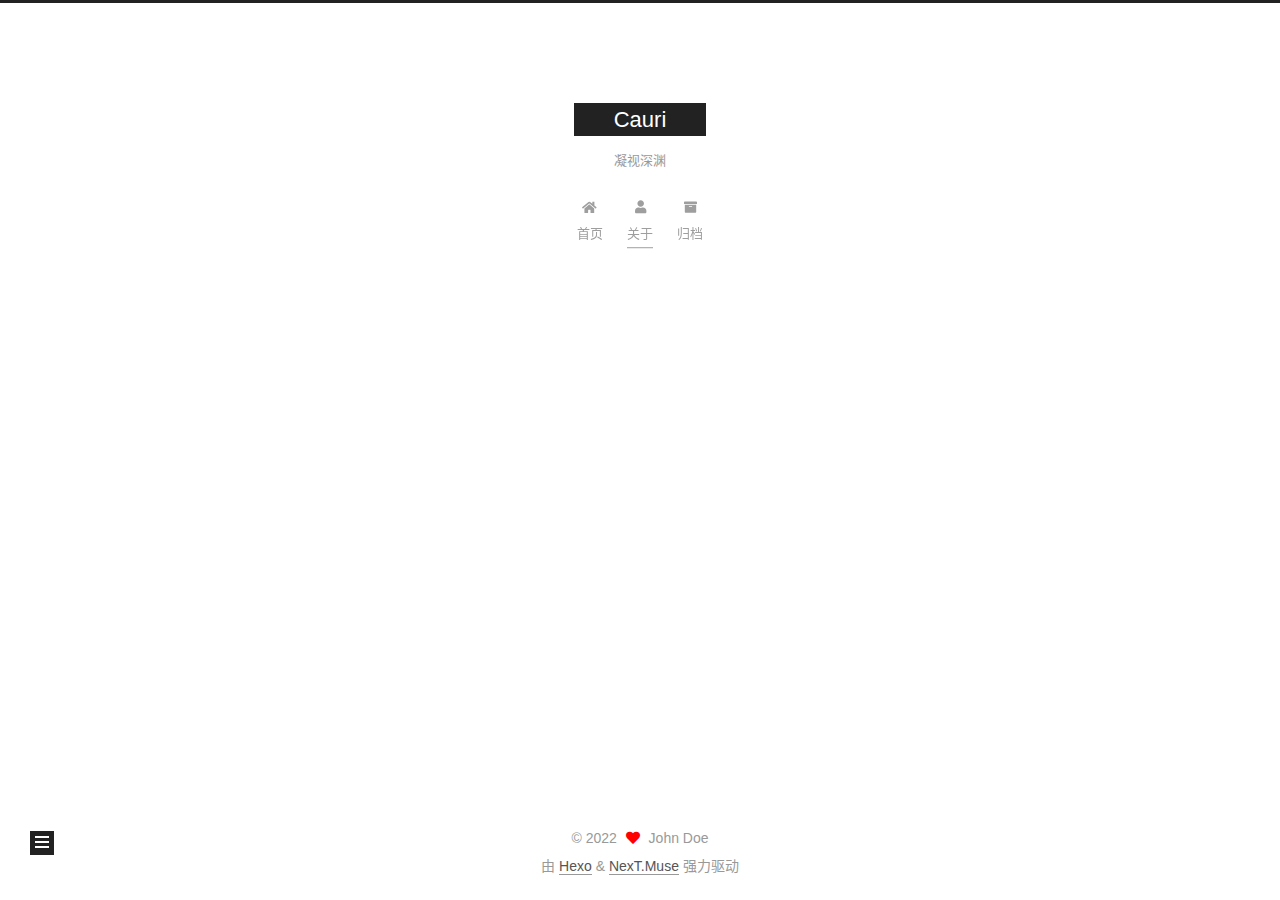
==== commit 9309ca64: "Site updated: 2022-01-20 19:50:18" ====
--- a/about/index.html
+++ b/about/index.html
@@ -1,5 +1,5 @@
 <!DOCTYPE html>
-<html lang="en">
+<html lang="zh-CN">
 <head>
   <meta charset="UTF-8">
 <meta name="viewport" content="width=device-width, initial-scale=1, maximum-scale=2">
@@ -24,9 +24,9 @@
 <meta property="og:type" content="website">
 <meta property="og:title" content="about">
 <meta property="og:url" content="http://example.com/about/index.html">
-<meta property="og:site_name" content="Hexo">
+<meta property="og:site_name" content="Cauri">
 <meta property="og:description" content="你好，我是林林。">
-<meta property="og:locale" content="en_US">
+<meta property="og:locale" content="zh_CN">
 <meta property="article:published_time" content="2022-01-20T11:14:21.000Z">
 <meta property="article:modified_time" content="2022-01-20T11:15:12.219Z">
 <meta property="article:author" content="John Doe">
@@ -41,11 +41,11 @@
     sidebar: "",
     isHome : false,
     isPost : false,
-    lang   : 'en'
+    lang   : 'zh-CN'
   };
 </script>
 
-  <title>about | Hexo
+  <title>about | Cauri
 </title>
   
 
@@ -86,7 +86,7 @@
     <header class="header" itemscope itemtype="http://schema.org/WPHeader">
       <div class="header-inner"><div class="site-brand-container">
   <div class="site-nav-toggle">
-    <div class="toggle" aria-label="Toggle navigation bar">
+    <div class="toggle" aria-label="切换导航栏">
       <span class="toggle-line toggle-line-first"></span>
       <span class="toggle-line toggle-line-middle"></span>
       <span class="toggle-line toggle-line-last"></span>
@@ -97,9 +97,10 @@
 
     <a href="/" class="brand" rel="start">
       <span class="logo-line-before"><i></i></span>
-      <h1 class="site-title">Hexo</h1>
+      <h1 class="site-title">Cauri</h1>
       <span class="logo-line-after"><i></i></span>
     </a>
+      <p class="site-subtitle" itemprop="description">凝视深渊</p>
   </div>
 
   <div class="site-nav-right">
@@ -115,17 +116,17 @@
   <ul id="menu" class="main-menu menu">
         <li class="menu-item menu-item-home">
 
-    <a href="/" rel="section"><i class="fa fa-home fa-fw"></i>Home</a>
+    <a href="/" rel="section"><i class="fa fa-home fa-fw"></i>首页</a>
 
   </li>
         <li class="menu-item menu-item-about">
 
-    <a href="/about/" rel="section"><i class="fa fa-user fa-fw"></i>About</a>
+    <a href="/about/" rel="section"><i class="fa fa-user fa-fw"></i>关于</a>
 
   </li>
         <li class="menu-item menu-item-archives">
 
-    <a href="/archives/" rel="section"><i class="fa fa-archive fa-fw"></i>Archives</a>
+    <a href="/archives/" rel="section"><i class="fa fa-archive fa-fw"></i>归档</a>
 
   </li>
   </ul>
@@ -157,7 +158,7 @@
     
     
     
-    <div class="post-block" lang="en">
+    <div class="post-block" lang="zh-CN">
       <header class="post-header">
 
 <h1 class="post-title" itemprop="name headline">about
@@ -227,10 +228,10 @@
 
       <ul class="sidebar-nav motion-element">
         <li class="sidebar-nav-toc">
-          Table of Contents
+          文章目录
         </li>
         <li class="sidebar-nav-overview">
-          Overview
+          站点概览
         </li>
       </ul>
 
@@ -250,7 +251,7 @@
           <a href="/archives/">
         
           <span class="site-state-item-count">1</span>
-          <span class="site-state-item-name">posts</span>
+          <span class="site-state-item-name">日志</span>
         </a>
       </div>
   </nav>
@@ -283,7 +284,7 @@
   </span>
   <span class="author" itemprop="copyrightHolder">John Doe</span>
 </div>
-  <div class="powered-by">Powered by <a href="https://hexo.io/" class="theme-link" rel="noopener" target="_blank">Hexo</a> & <a href="https://muse.theme-next.org/" class="theme-link" rel="noopener" target="_blank">NexT.Muse</a>
+  <div class="powered-by">由 <a href="https://hexo.io/" class="theme-link" rel="noopener" target="_blank">Hexo</a> & <a href="https://muse.theme-next.org/" class="theme-link" rel="noopener" target="_blank">NexT.Muse</a> 强力驱动
   </div>
 
         
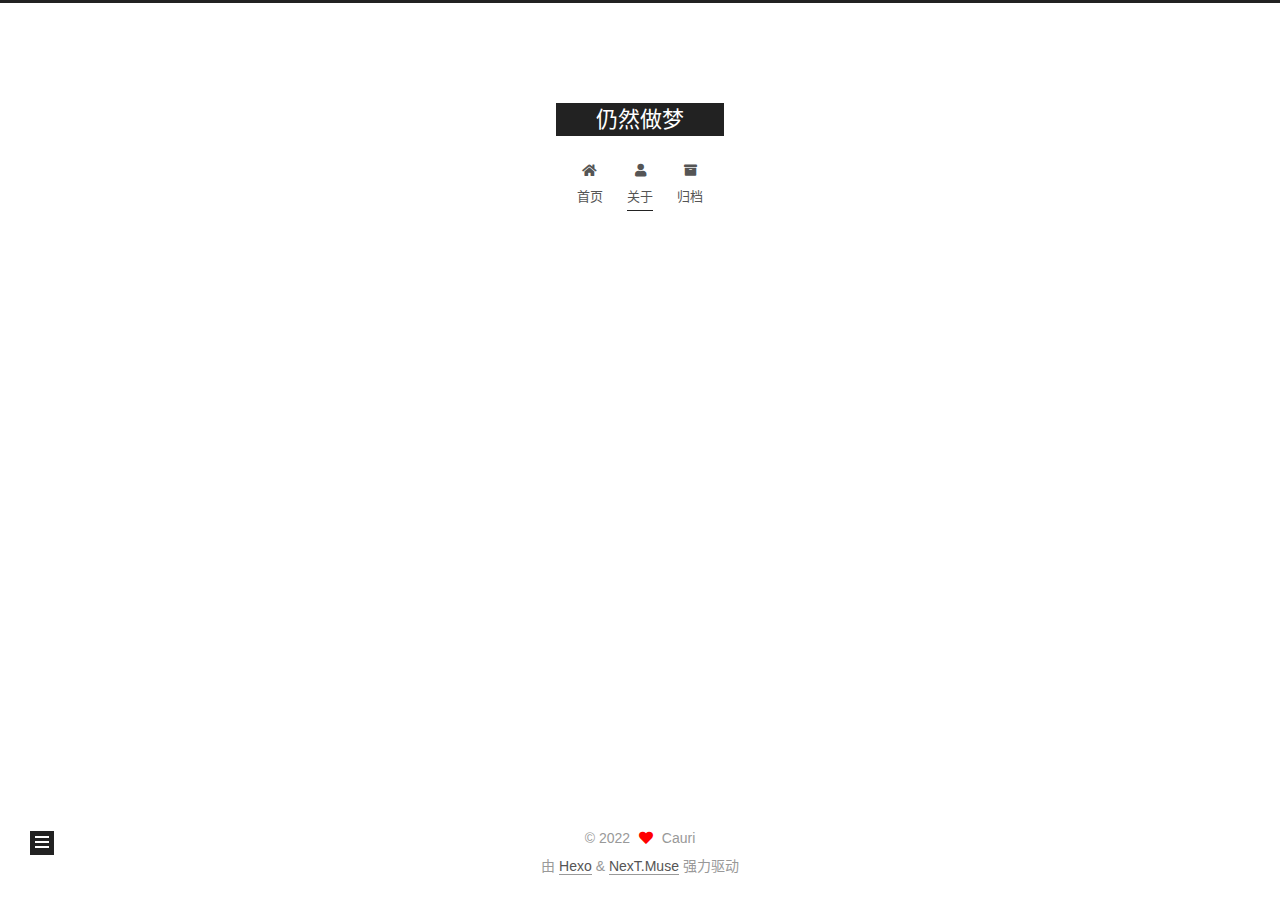
==== commit 72f025c5: "Site updated: 2022-01-20 19:58:43" ====
--- a/about/index.html
+++ b/about/index.html
@@ -24,12 +24,12 @@
 <meta property="og:type" content="website">
 <meta property="og:title" content="about">
 <meta property="og:url" content="http://example.com/about/index.html">
-<meta property="og:site_name" content="Cauri">
+<meta property="og:site_name" content="仍然做梦">
 <meta property="og:description" content="你好，我是林林。">
 <meta property="og:locale" content="zh_CN">
 <meta property="article:published_time" content="2022-01-20T11:14:21.000Z">
 <meta property="article:modified_time" content="2022-01-20T11:15:12.219Z">
-<meta property="article:author" content="John Doe">
+<meta property="article:author" content="Cauri">
 <meta name="twitter:card" content="summary">
 
 <link rel="canonical" href="http://example.com/about/">
@@ -45,7 +45,7 @@
   };
 </script>
 
-  <title>about | Cauri
+  <title>about | 仍然做梦
 </title>
   
 
@@ -97,10 +97,9 @@
 
     <a href="/" class="brand" rel="start">
       <span class="logo-line-before"><i></i></span>
-      <h1 class="site-title">Cauri</h1>
+      <h1 class="site-title">仍然做梦</h1>
       <span class="logo-line-after"><i></i></span>
     </a>
-      <p class="site-subtitle" itemprop="description">凝视深渊</p>
   </div>
 
   <div class="site-nav-right">
@@ -242,7 +241,7 @@
 
       <div class="site-overview-wrap sidebar-panel">
         <div class="site-author motion-element" itemprop="author" itemscope itemtype="http://schema.org/Person">
-  <p class="site-author-name" itemprop="name">John Doe</p>
+  <p class="site-author-name" itemprop="name">Cauri</p>
   <div class="site-description" itemprop="description"></div>
 </div>
 <div class="site-state-wrap motion-element">
@@ -282,7 +281,7 @@
   <span class="with-love">
     <i class="fa fa-heart"></i>
   </span>
-  <span class="author" itemprop="copyrightHolder">John Doe</span>
+  <span class="author" itemprop="copyrightHolder">Cauri</span>
 </div>
   <div class="powered-by">由 <a href="https://hexo.io/" class="theme-link" rel="noopener" target="_blank">Hexo</a> & <a href="https://muse.theme-next.org/" class="theme-link" rel="noopener" target="_blank">NexT.Muse</a> 强力驱动
   </div>
--- a/css/main.css
+++ b/css/main.css
@@ -1168,7 +1168,7 @@
 }
 .links-of-author a::before,
 .links-of-author span.exturl::before {
-  background: #ff6e99;
+  background: #cfffff;
   border-radius: 50%;
   content: ' ';
   display: inline-block;
